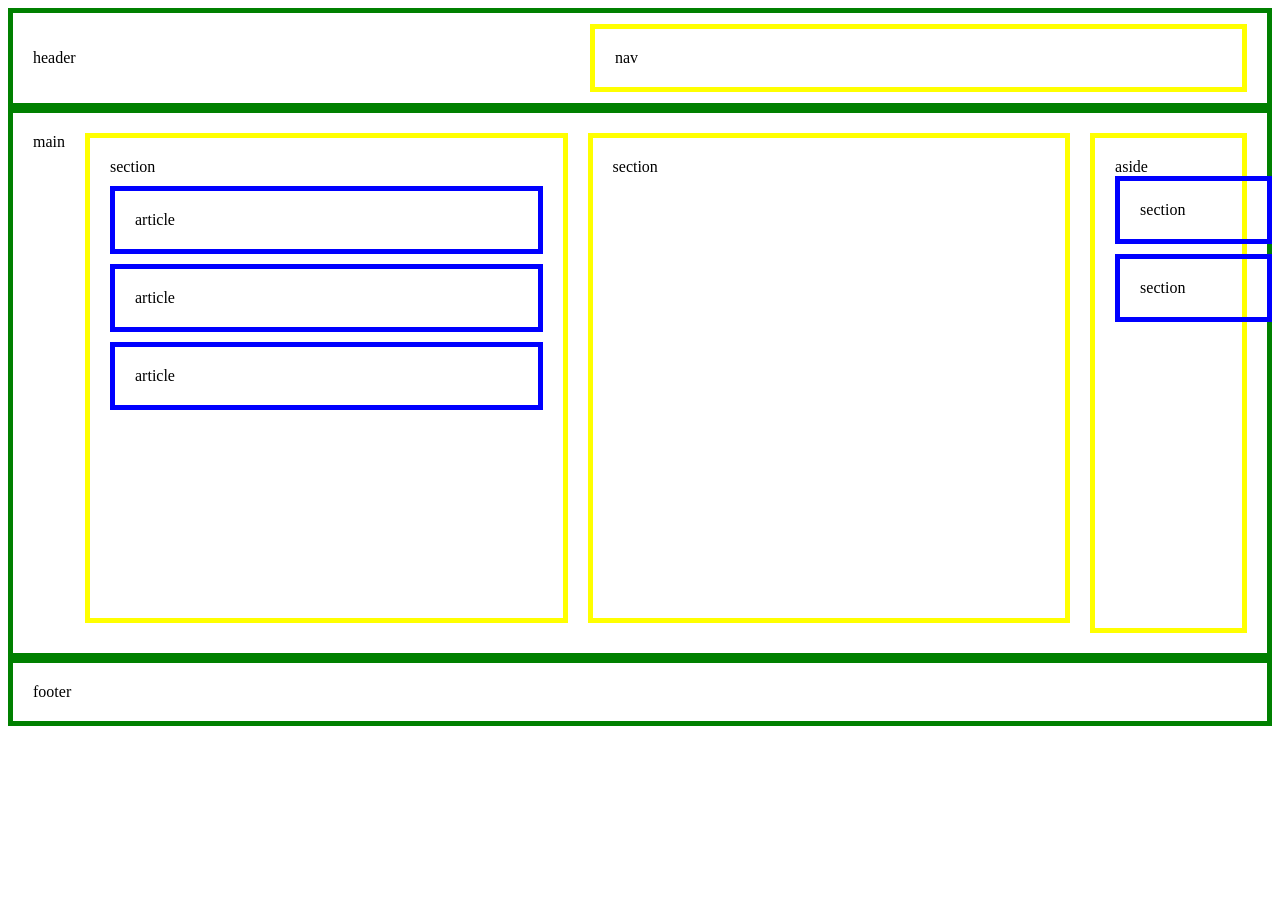
==== atv2_css.html @ 71f527cd "Mensagem Commit" ====
<!DOCTYPE html>
<html lang="en">
<head>
    <meta charset="UTF-8">
    <meta name="viewport" content="width=device-width, initial-scale=1.0">
    <link rel="stylesheet" type="text/css" href="atv2_css.css">
    <title>Atividade</title>
</head>
<body>
    <header>
        <div>header</div>
        <nav>nav</nav>
    </header>

<main>
    <div>main</div>
    <section>
    section
    <article>article</article>
    <article>article</article>
    <article>article</article>
    </section>

    <section>section</section> 

    <aside>aside 
         <section>section</section> 
         <section>section</section> 
    </aside> 
</main>
<footer>footer</footer> 
</body>
</html>
---- atv2_css.css ----
header{
    height: 50px; 
    padding: 20px;  
    border: 5px solid green;
    display: flex;
    justify-content: space-between;
    align-items: center;

}
nav{

    padding: 20px;
    border: 5px solid yellow;
    width: 50%;
}
main{
    height: 500px;
    padding: 20px;
    border: 5px solid green;
    display: flex;  
    justify-content: space-between;   
    gap: 20px;
 

}
section{
    padding: 20px;
    border: 5px solid yellow;
    width: 100%;
    margin-bottom: 10px; 
    
}
article{
    padding: 20px;
    border: 5px solid blue;
    margin-top: 10px;
}
aside{
    padding: 20px;
    border: 5px solid yellow;
    width: 300px;
}
aside section{
    padding: 20px;
    border: 5px solid blue;
}
footer{
    padding: 20px;
    border: 5px solid green;
}
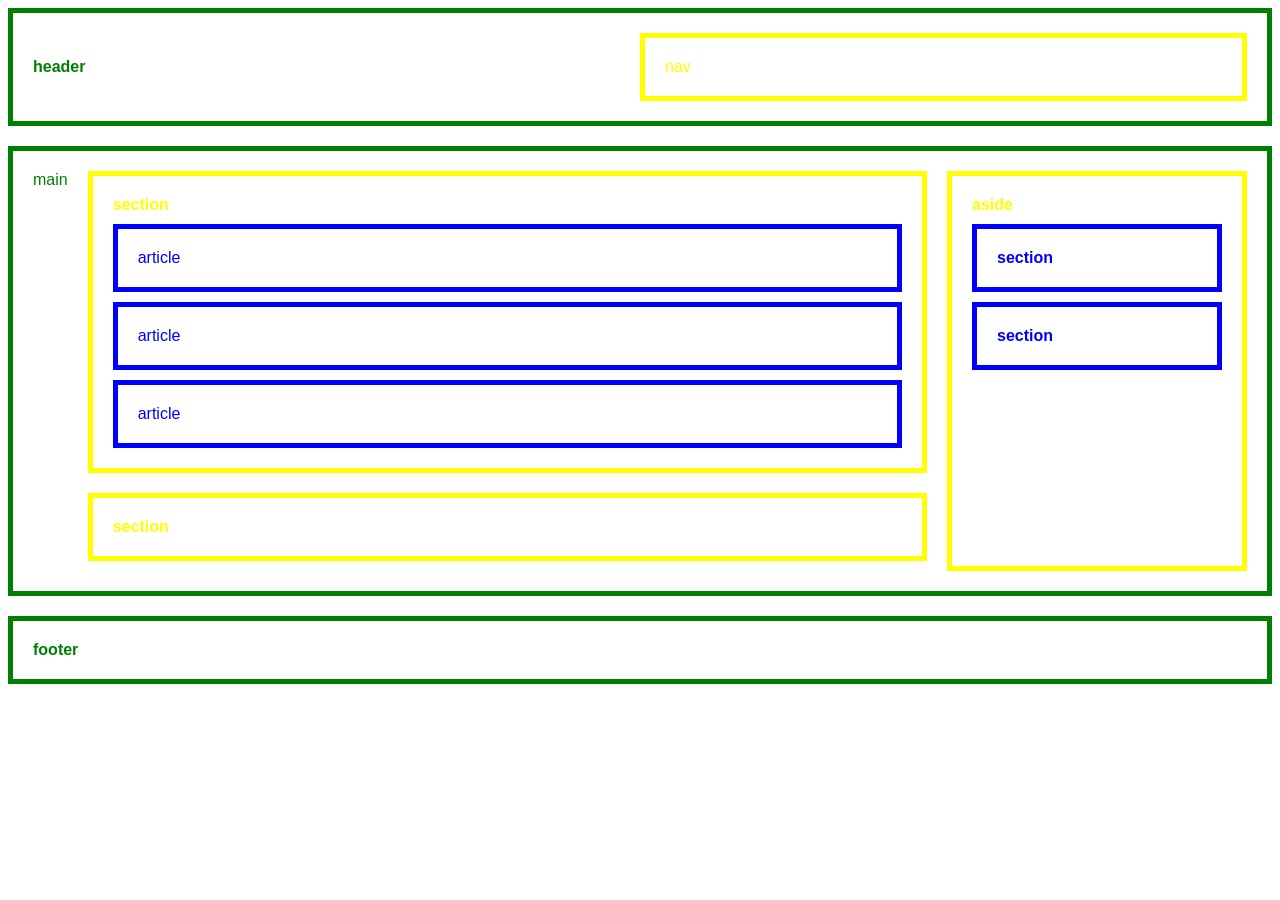
==== commit ebb6920d: "Finalizando o Layout" ====
--- a/atv2_css.html
+++ b/atv2_css.html
@@ -3,7 +3,7 @@
 <head>
     <meta charset="UTF-8">
     <meta name="viewport" content="width=device-width, initial-scale=1.0">
-    <link rel="stylesheet" type="text/css" href="atv2_css.css">
+    <link rel="stylesheet" href="atv2_css.css">
     <title>Atividade</title>
 </head>
 <body>
@@ -12,22 +12,25 @@
         <nav>nav</nav>
     </header>
 
-<main>
-    <div>main</div>
-    <section>
-    section
-    <article>article</article>
-    <article>article</article>
-    <article>article</article>
-    </section>
+    <main>
+        main
+        <div class="coluna-esquerda">
+            <section>
+                section
+                <article>article</article>
+                <article>article</article>
+                <article>article</article>
+            </section>
+            <section>section</section>
+        </div>
 
-    <section>section</section> 
+        <aside>
+            aside
+            <section>section</section>
+            <section>section</section>
+        </aside>
+    </main>
 
-    <aside>aside 
-         <section>section</section> 
-         <section>section</section> 
-    </aside> 
-</main>
-<footer>footer</footer> 
+    <footer>footer</footer>
 </body>
-</html>+</html>
--- a/atv2_css.css
+++ b/atv2_css.css
@@ -1,50 +1,79 @@
-header{
-    height: 50px; 
-    padding: 20px;  
+* {
+    box-sizing: border-box;
+    font-family: Arial, sans-serif;
+}
+header {
+    padding: 20px;
     border: 5px solid green;
     display: flex;
     justify-content: space-between;
     align-items: center;
+    margin-bottom: 20px;
+}
 
+header div {
+    font-weight: bold;
+    color: green;
 }
-nav{
 
+nav {
     padding: 20px;
     border: 5px solid yellow;
     width: 50%;
+    color: yellow;
 }
-main{
-    height: 500px;
+main {
     padding: 20px;
     border: 5px solid green;
-    display: flex;  
-    justify-content: space-between;   
+    display: flex;
+    justify-content: space-between;
     gap: 20px;
- 
+    color: green;
+    margin-bottom: 20px;
+}
 
+.coluna-esquerda {
+    display: flex;
+    flex-direction: column;
+    flex: 1;
+    gap: 10px;
 }
-section{
+
+section {
     padding: 20px;
     border: 5px solid yellow;
-    width: 100%;
-    margin-bottom: 10px; 
-    
+    margin-bottom: 10px;
+    font-weight: bold;
+    color: yellow;
 }
-article{
+
+article {
     padding: 20px;
     border: 5px solid blue;
     margin-top: 10px;
+    font-weight: normal;
+    color: blue;
 }
-aside{
+aside {
     padding: 20px;
     border: 5px solid yellow;
     width: 300px;
+    font-weight: bold;
+    color: yellow;
 }
-aside section{
+
+aside section {
     padding: 20px;
     border: 5px solid blue;
+    margin-top: 10px;
+    color: blue;
 }
-footer{
+
+
+footer {
     padding: 20px;
     border: 5px solid green;
+    font-weight: bold;
+    color: green;
 }
+
